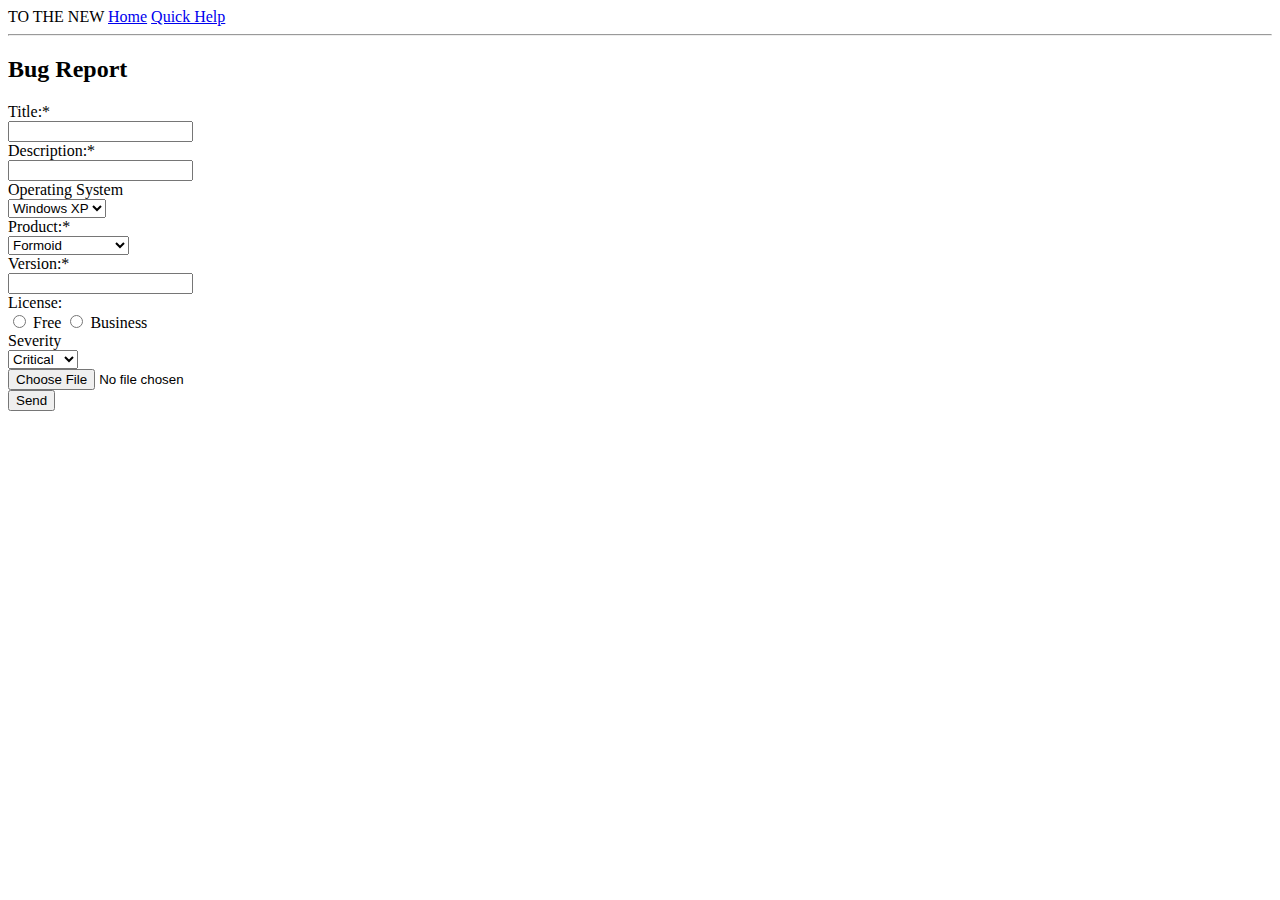
==== HTML_CSS/form.html @ c5b4f2b2 "HTML form" ====
<!DOCTYPE html>
<html>
<head>
	<title></title>
</head>
<body>
	<div> 
	<span id="header">TO THE NEW</span>
	<a href="##">Home</a>
	<a href="##">Quick Help</a>

	</div>
	<hr>
	<div class="formhead">
		<form>
			<h2>Bug Report</h2>
			<div>
				<label>Title:*</label><br>
				<input type="text" name="title">
			</div>

			<div>
				<label>Description:*</label> <br>
				<input type="text" name="description">
			</div>
		<div>
			<span>Operating System</span>
			<br>
			<select id="dropdown">
				<option>Windows XP</option>
				<option>Windows 7</option>
				<option>Windows 8</option>
				<option>Windows 10 </option>
			</select>
		</div>

		<div>
			<span>Product:*</span>
			<br>
			<select id="dropdown">
				<option>Formoid</option>
				<option>Office</option>
				<option>Internet Explorer</option>
				<option>Visual Studio</option>
			</select>
		</div>
		
		<div>
		<label><span>Version:*</span></label>
		<br>
		<input type="text" name="version" required>
		</div>
		<div>
			<label>License:</label> <br>
		<input type="radio" name="license"> Free
		<input type="radio" name="license"> Business
			
		</div>

		<div>
			<span>Severity</span>
			<br>
			<select id="dropdown">
				<option>Critical</option>
				<option>Low</option>
				<option>Medium</option>
				<option>High</option>
			</select>
		</div>

			<div>
		   <input type="file" name="pic" accept="image/*">
  		  </div>


  		  <button>Send</button>
		</form>
		
	</div>
</body>
</html>
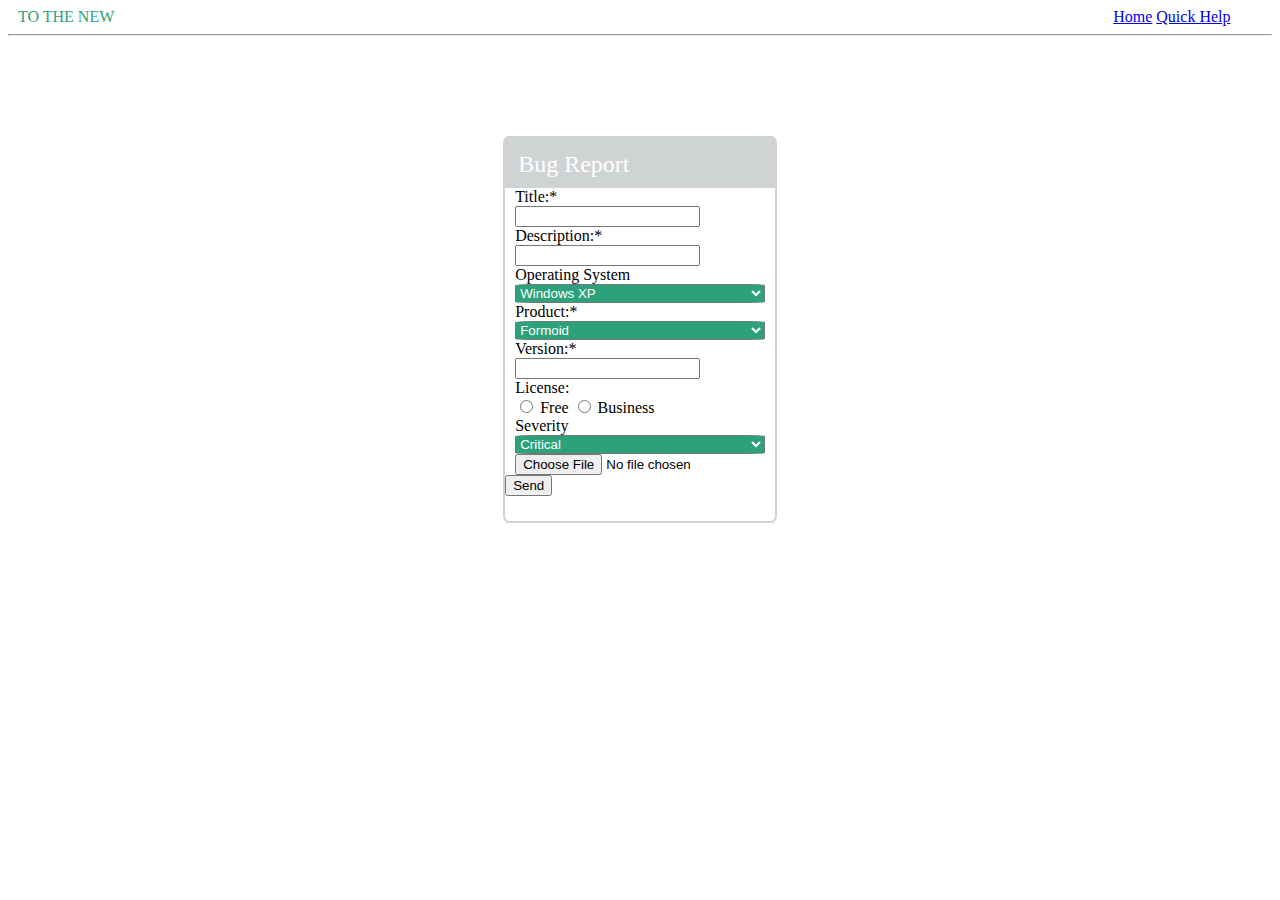
==== commit d9805a41: "Form CSS" ====
--- a/HTML_CSS/form.html
+++ b/HTML_CSS/form.html
@@ -1,19 +1,21 @@
 <!DOCTYPE html>
 <html>
 <head>
-	<title></title>
+	<title>Bug Report</title>
+	<link rel="stylesheet" type="text/css" href="form.css">
 </head>
 <body>
-	<div> 
+	<div class="container"> 
 	<span id="header">TO THE NEW</span>
-	<a href="##">Home</a>
+	<span id="headlinks"><a href="##">Home</a>
 	<a href="##">Quick Help</a>
-
+	</span>
 	</div>
 	<hr>
+
 	<div class="formhead">
 		<form>
-			<h2>Bug Report</h2>
+			<div class="bugr"><p>Bug Report</p></div>
 			<div>
 				<label>Title:*</label><br>
 				<input type="text" name="title">
@@ -43,6 +45,7 @@
 				<option>Internet Explorer</option>
 				<option>Visual Studio</option>
 			</select>
+		
 		</div>
 		
 		<div>
--- a/HTML_CSS/form.css
+++ b/HTML_CSS/form.css
@@ -0,0 +1,63 @@
+/*.formhead {
+	margin-left: 50% ;
+	margin-right: 50%; 
+
+	border: 2px solid black ; 
+	padding: auto 
+}*/
+
+form {
+	border : 2px solid #d0d3d4 ;
+	margin-left: 39% ; 
+	margin-right: 39% ; 
+	margin-top: 8% ; 
+	/*padding-left: 25px ;*/
+	/*padding-right: 25px ;*/
+	padding-bottom: 25px ;
+	padding-top: 0px ;  
+	border-radius: 2% ; 
+}
+
+#headlinks {
+
+	margin-left: 80% ; 
+}
+ .bugr{
+ 	color: #FFFFFF ;
+ 	background: #d0d3d4 ; 
+ 	margin-left: 0% ;
+ 	padding-left: 0px ; 
+ 	height: 50px ;
+ 	margin-top: 0px ;
+ 	padding-top: 0px ; 
+ }
+ p {
+ 	margin-left: 5% ;
+ 	margin-top: 0% ;
+ 	padding-top: 5% ;
+ 	font-size: 150% ;    
+ }
+
+ #dropdown {
+ 	background: #2CA17C ;
+ 	color: #ffffff; 
+ }
+
+ div { 
+ padding-left: 10px;
+ padding-right: 10px ;  }
+
+ #header {
+ 	color: #2CA17C ; 
+ }
+
+ #headlinks {
+ 	color: #2CA17C;
+ }
+
+ #dropdown {
+ 	border-radius: 7% ;
+ 	width: 100% ; 
+ 	padding-right: 25px ; 
+ 	margin-right: 25px ;  
+ }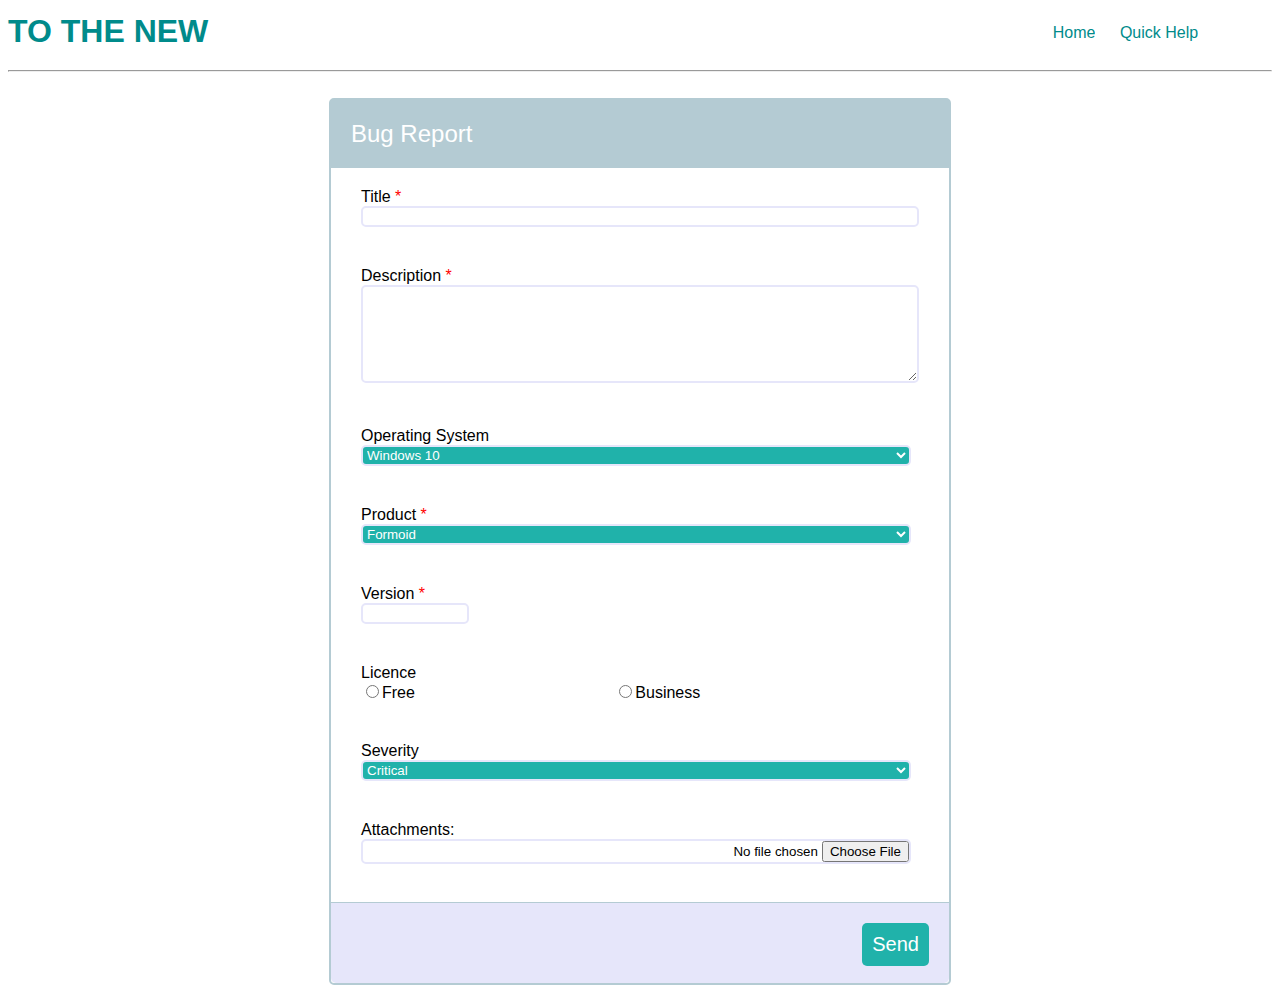
==== commit bbf4770e: "Form Final" ====
--- a/HTML_CSS/form.html
+++ b/HTML_CSS/form.html
@@ -5,80 +5,118 @@
 	<link rel="stylesheet" type="text/css" href="form.css">
 </head>
 <body>
-	<div class="container"> 
-	<span id="header">TO THE NEW</span>
-	<span id="headlinks"><a href="##">Home</a>
-	<a href="##">Quick Help</a>
-	</span>
+
+		<!-- HEADER PORTION -->
+
+	<div>
+		<h1 id="ttnheader">TO THE NEW</h1>
+		<span id="homehelp">
+			<ul>
+				<li><a href="">Home</a></li>
+				<li><a href="">Quick Help</a></li>
+			</ul>
+		</span>
 	</div>
-	<hr>
+	<hr>			
 
-	<div class="formhead">
-		<form>
-			<div class="bugr"><p>Bug Report</p></div>
-			<div>
-				<label>Title:*</label><br>
-				<input type="text" name="title">
+	<!-- HEADER PORTION ENDS -->
+
+
+	<div  id="formDiv">
+		<br/>
+		<form  id="form-main">
+			
+			<div id = 'bugr'>Bug Report</div>
+			
+			<div class='labels'>
+				Title
+				<span class='boxes'>*</span>
+				<br>
+				<input type="text" id=d3 class=fin1 name="title_input">
 			</div>
 
-			<div>
-				<label>Description:*</label> <br>
-				<input type="text" name="description">
+			<div class="labels">
+				Description
+				<span class="boxes">*</span>
+				<br>
+				<textarea type='text' id="d4" class="fin1" name="desc_input" rows="6" false="">
+				</textarea>
 			</div>
-		<div>
-			<span>Operating System</span>
-			<br>
-			<select id="dropdown">
-				<option>Windows XP</option>
-				<option>Windows 7</option>
-				<option>Windows 8</option>
-				<option>Windows 10 </option>
-			</select>
-		</div>
 
-		<div>
-			<span>Product:*</span>
-			<br>
-			<select id="dropdown">
-				<option>Formoid</option>
-				<option>Office</option>
-				<option>Internet Explorer</option>
-				<option>Visual Studio</option>
-			</select>
-		
-		</div>
-		
-		<div>
-		<label><span>Version:*</span></label>
-		<br>
-		<input type="text" name="version" required>
-		</div>
-		<div>
-			<label>License:</label> <br>
-		<input type="radio" name="license"> Free
-		<input type="radio" name="license"> Business
-			
-		</div>
+			<div class="labels">
+				Operating System
+				<br>
+				<select id=d5 class="fin2" name=select_os>
+					<option>Windows 10</option>
+					<option>Windows 8</option>
+					<option>Windows 7</option>
+					<option>Windows XP</option>
+					<option>Mac OS</option>
+					<option>Linux</option>
+				</select>
+			</div>
 
-		<div>
-			<span>Severity</span>
-			<br>
-			<select id="dropdown">
-				<option>Critical</option>
-				<option>Low</option>
-				<option>Medium</option>
-				<option>High</option>
-			</select>
-		</div>
+			<div class="labels">
+				Product
+				<span class="boxes">*</span>
+				<br>
+				<select id=d6 class="fin2" name=select_product>
+					<option>Formoid</option>
+					<option>Office</option>
+					<option>Internet Explorer</option>
+					<option>Visual Studio</option>
+					
+				</select>
+			</div>
 
-			<div>
-		   <input type="file" name="pic" accept="image/*">
-  		  </div>
+			<div class="labels">
+				Version
+				<span class="boxes">*</span>
+				<br>
+				<input type="text" id="d7" class="fin3" name="version"">
+			</div>
+
+			<div class="labels">
+				Licence
+				<br>
+				<span>
+					<input type="radio" id="d8" name="free" value="free">Free
+					<input type="radio" id="d9" class="fin4" name="business" value="business">Business
+				</span>
+			</div>
+
+			<div class="labels">
+				Severity
+				<br>
+				<select id=d10 class="fin2" name="severity">
+					<option>Critical</option>
+					<option>High</option>
+					<option>Medium</option>
+					<option>Low</option>
+				</select>
+			</div>
 
 
-  		  <button>Send</button>
+			<div class="labels">
+				Attachments:
+				<br>
+				<input type="file" id="d11" class="fin5" name="attachment">
+				<br>
+				<br>
+			</div>
+
+			<div id="button-div">
+				<button class="btsend">
+				Send
+				</button>
+			</div>
+
 		</form>
-		
+
+
+
 	</div>
+
+
 </body>
 </html>
--- a/HTML_CSS/form.css
+++ b/HTML_CSS/form.css
@@ -1,63 +1,152 @@
-/*.formhead {
+/**.formhead {
 	margin-left: 50% ;
 	margin-right: 50%; 
 
 	border: 2px solid black ; 
 	padding: auto 
 }*/
-
+/*/*
 form {
 	border : 2px solid #d0d3d4 ;
 	margin-left: 39% ; 
 	margin-right: 39% ; 
 	margin-top: 8% ; 
 	/*padding-left: 25px ;*/
-	/*padding-right: 25px ;*/
+	/*padding-right: 25px ;
+	margin: auto ; 
+	display: table ; 
 	padding-bottom: 25px ;
 	padding-top: 0px ;  
-	border-radius: 2% ; 
+	border-radius: 2% ; */
+/*}*/
+
+
+
+ /*HEADER PORTION STYLING*/
+body{
+	font-family: Arial, Helvetica, sans-serif;
 }
 
-#headlinks {
 
-	margin-left: 80% ; 
+#ttnheader{
+	margin: auto; 
+	color: #008B8B;
+	display: inline-block;
 }
- .bugr{
- 	color: #FFFFFF ;
- 	background: #d0d3d4 ; 
- 	margin-left: 0% ;
- 	padding-left: 0px ; 
- 	height: 50px ;
- 	margin-top: 0px ;
- 	padding-top: 0px ; 
- }
- p {
- 	margin-left: 5% ;
- 	margin-top: 0% ;
- 	padding-top: 5% ;
- 	font-size: 150% ;    
- }
 
- #dropdown {
- 	background: #2CA17C ;
- 	color: #ffffff; 
- }
+#homehelp{ 
+	color: #008B8B; 
+	display: inline-block;
+	margin-left: 800px;
+}
 
- div { 
- padding-left: 10px;
- padding-right: 10px ;  }
+ul a{
+	margin: auto;
+	text-decoration: none;
+}
 
- #header {
- 	color: #2CA17C ; 
- }
+li{
+	display: inline-block;
+	overflow: hidden;
+	margin-right: 20px;
+}
 
- #headlinks {
- 	color: #2CA17C;
- }
+a{
+	color: #008B8B;
+}
 
- #dropdown {
- 	border-radius: 7% ;
- 	width: 100% ; 
- 	padding-right: 25px ; 
- 	margin-right: 25px ;  
- }+hr{
+	color: #E6E6FA;
+}
+
+
+
+/*FORM PORTION STYLING*/
+
+#formDiv{
+	margin: auto; 
+	display: table;
+}
+
+
+#form-main{
+	padding: none;
+	border: 2px solid #E6E6FA;
+	border-radius: 5px;
+	border-color: #b4cbd3;
+}
+
+#bugr{
+	padding: 20px; 
+	font-size: 24px;
+	background-color:#b4cbd3;
+	color:#FFFFFF;
+	border:none;
+}
+
+
+.labels{
+	 padding: 20px 30px;
+}
+
+#button-div{
+	padding: 20px;
+	height: 40px; 
+	font-size: 24px;
+	background-color:#E6E6FA;
+	color:#FFFFFF;
+	border:none;
+	border-top:1px solid #b4cbd3;
+	border-bottom-right-radius: 5px;
+	border-bottom-left-radius: 5px;
+}
+
+.boxes{
+	 color: red;
+}
+
+
+.fin1{
+	width: 550px;
+	border: 2px solid #E6E6FA;
+	border-radius: 5px;
+}
+
+
+.fin2{
+	width:550px;
+	background-color: #20B2AA;
+	color: #FFFFFF;
+	border : 2px solid #E6E6FA;
+	border-radius: 5px;
+}
+
+.fin3{
+	width: 100px;
+	border: 2px solid #E6E6FA;
+	border-radius: 5px;
+}
+
+
+.fin4{
+	margin-left:200px;
+}
+
+.fin5{
+	width:550px;
+	text-align: right;
+	direction: rtl;
+	border: 2px solid #E6E6FA;
+	border-radius: 5px;
+	box-sizing: border-box;
+}
+
+.btsend	{
+	float:right;
+	border: none;
+	border-radius: 5px;
+	background-color: #20B2AA;
+	color: #FFFFFF;
+	padding:10px;
+	font-size: 20px;
+}